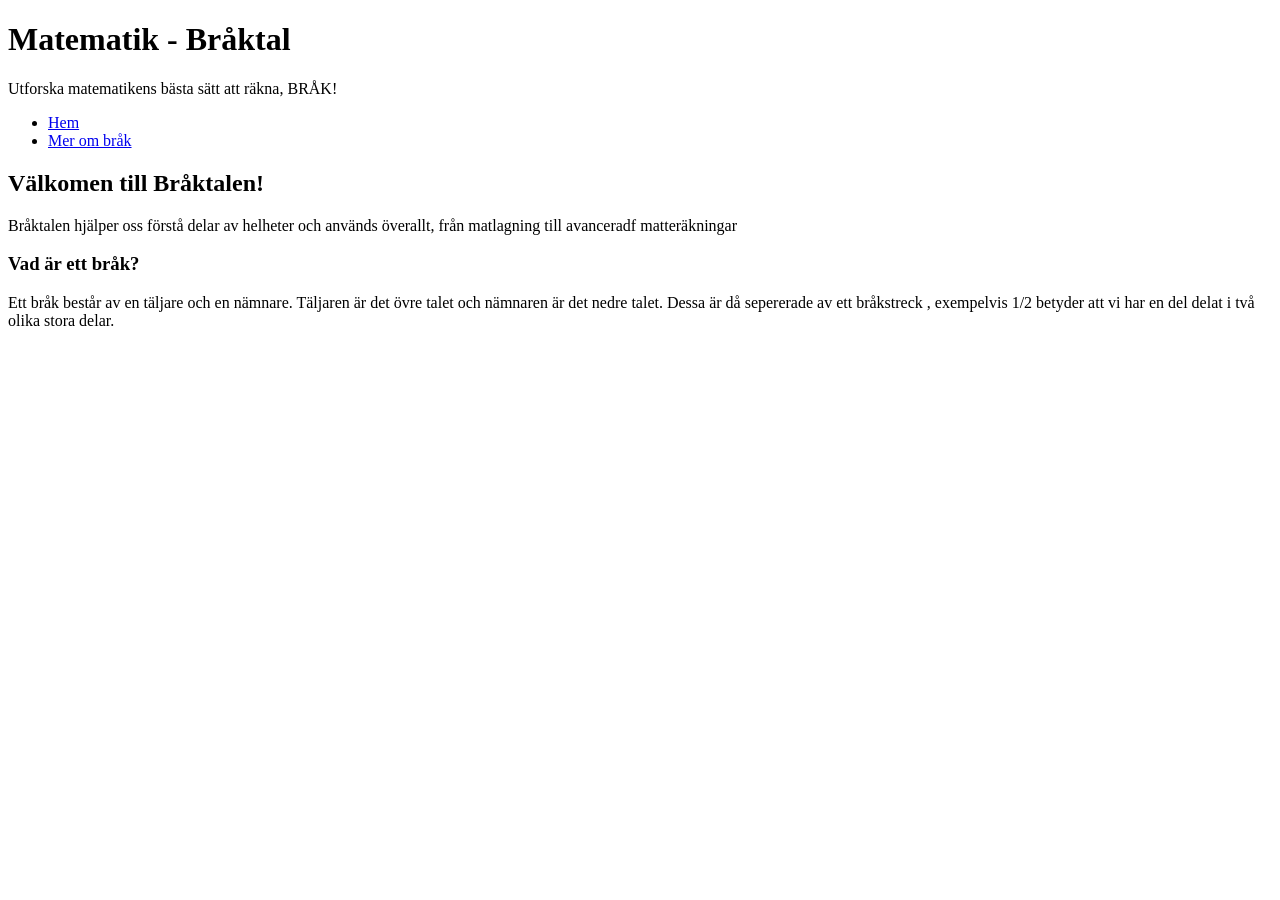
==== Html-filer/index.html @ b3208b93 "Lite mer text och länkat hemsidorna" ====
<!doctype html>
<html lang="en">
  <head>
    <meta charset="UTF-8" />
    <meta name="viewport" content="width=device-width, initial-scale=1.0" />
    <title>Matematik</title>
    <link rel="stylesheet" href="../Css-filer/style.css" />
  </head>

  <body>
    <header>
      <h1>Matematik - Bråktal</h1>
      <p>Utforska matematikens bästa sätt att räkna, BRÅK!</p>
    </header>

    <nav>
      <ul>
        <li><a href="index.html">Hem</a></li>
        <li><a href="matematik.html">Mer om bråk</a></li>
      </ul>
    </nav>

    <main>
      <h2>Välkomen till Bråktalen!</h2>
      <p>
        Bråktalen hjälper oss förstå delar av helheter och används överallt,
        från matlagning till avanceradf matteräkningar
      </p>

      <div class="example-box"></div>
      <h3>Vad är ett bråk?</h3>
      <p>
        Ett bråk består av en täljare och en nämnare. Täljaren är det övre talet
        och nämnaren är det nedre talet. Dessa är då sepererade av ett
        bråkstreck , exempelvis 1/2 betyder att vi har en del delat i två olika
        stora delar.
      </p>
    </main>

    <script src="../Javascript/matematik.js"></script>
  </body>
</html>
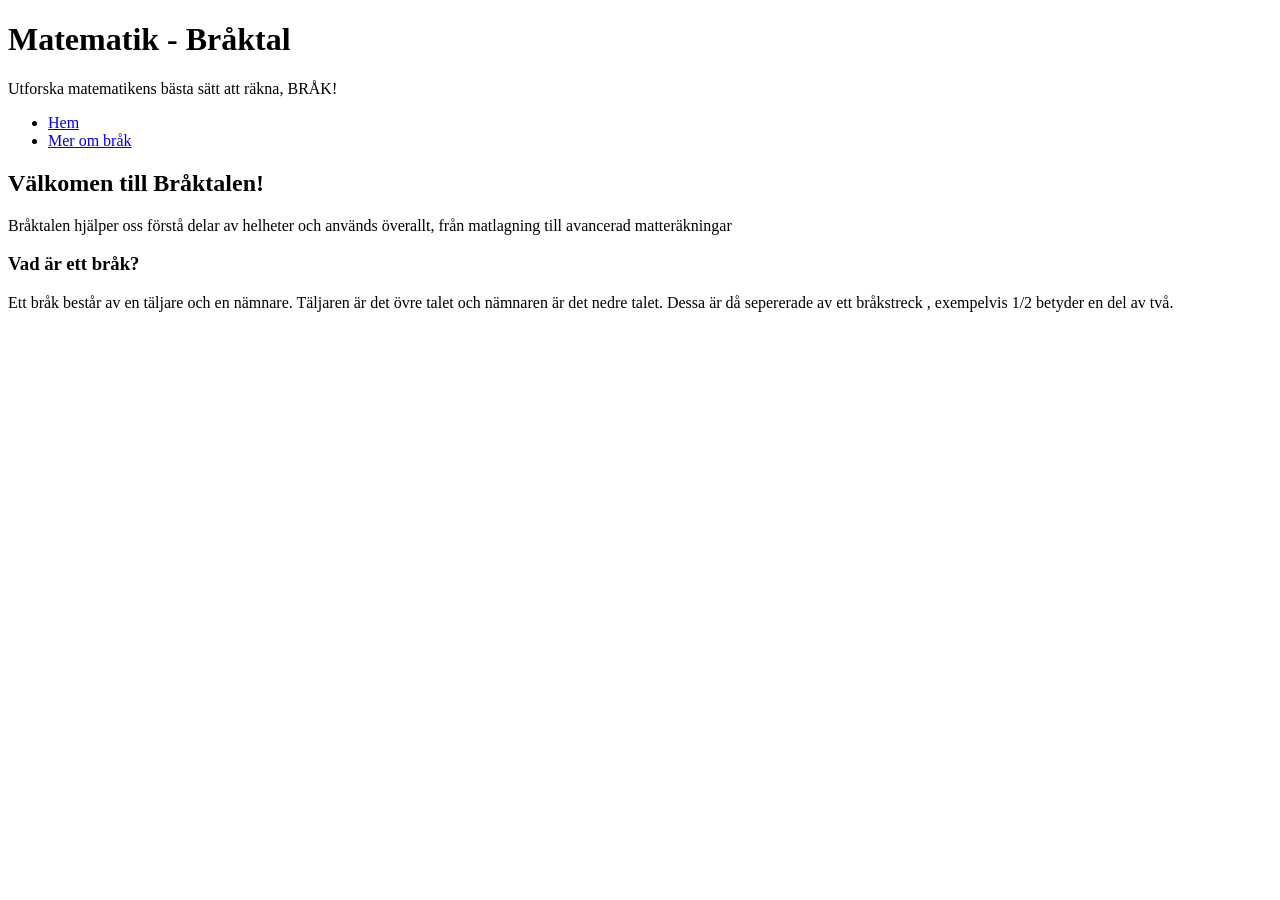
==== commit 26c300a2: "lite ändringar" ====
--- a/Html-filer/index.html
+++ b/Html-filer/index.html
@@ -1,5 +1,5 @@
 <!doctype html>
-<html lang="en">
+<html lang="sv">
   <head>
     <meta charset="UTF-8" />
     <meta name="viewport" content="width=device-width, initial-scale=1.0" />
@@ -24,7 +24,7 @@
       <h2>Välkomen till Bråktalen!</h2>
       <p>
         Bråktalen hjälper oss förstå delar av helheter och används överallt,
-        från matlagning till avanceradf matteräkningar
+        från matlagning till avancerad matteräkningar
       </p>
 
       <div class="example-box"></div>
@@ -32,8 +32,7 @@
       <p>
         Ett bråk består av en täljare och en nämnare. Täljaren är det övre talet
         och nämnaren är det nedre talet. Dessa är då sepererade av ett
-        bråkstreck , exempelvis 1/2 betyder att vi har en del delat i två olika
-        stora delar.
+        bråkstreck , exempelvis 1/2 betyder en del av två.
       </p>
     </main>
 
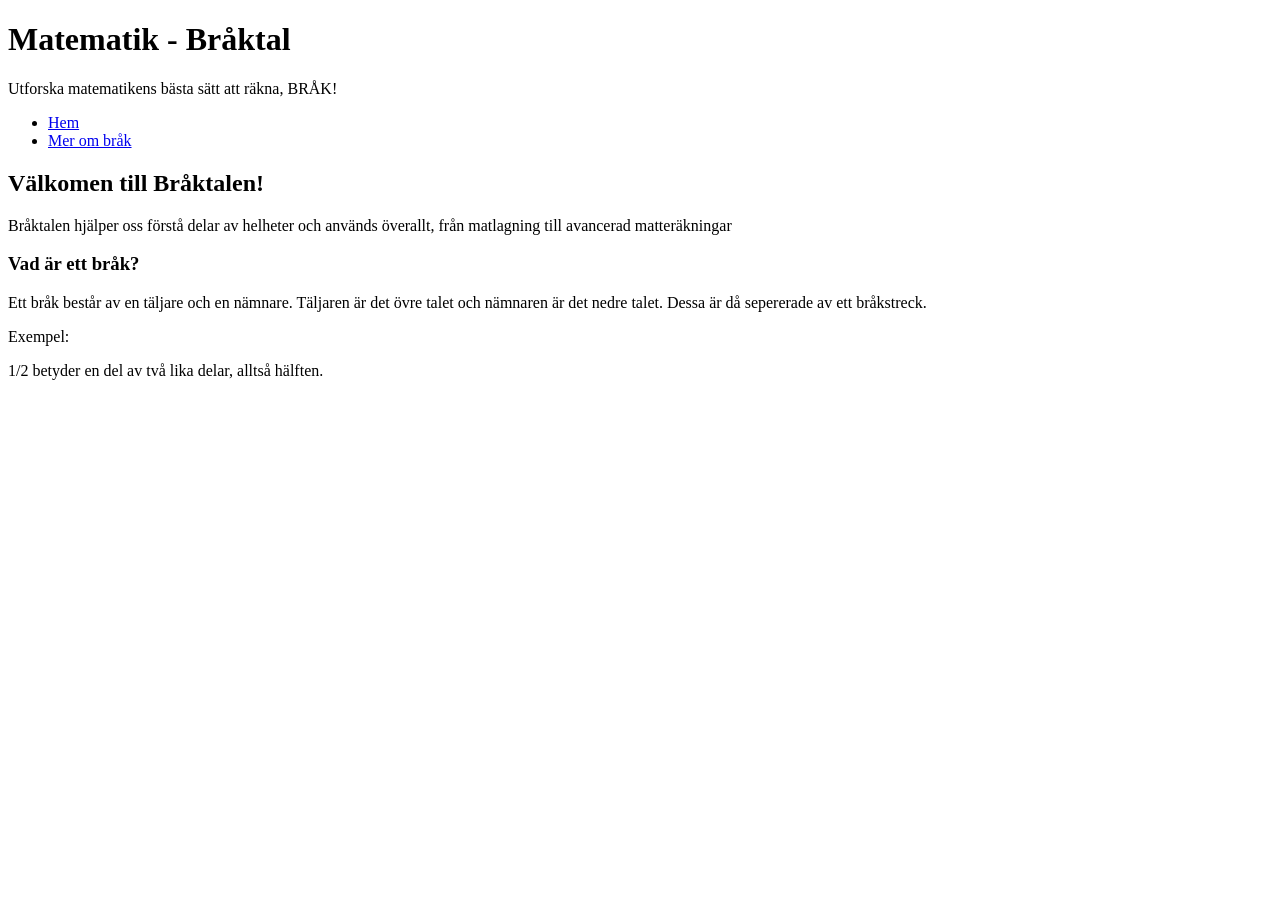
==== commit 8a9478ba: "ändringar" ====
--- a/Html-filer/index.html
+++ b/Html-filer/index.html
@@ -9,18 +9,22 @@
 
   <body>
     <header>
+
       <h1>Matematik - Bråktal</h1>
       <p>Utforska matematikens bästa sätt att räkna, BRÅK!</p>
     </header>
 
-    <nav>
+    <!-- Navigeringsmeny -->
+      <nav>
       <ul>
         <li><a href="index.html">Hem</a></li>
         <li><a href="matematik.html">Mer om bråk</a></li>
       </ul>
     </nav>
 
+   <!-- Huvudinnehåll -->
     <main>
+      <section class="hero">
       <h2>Välkomen till Bråktalen!</h2>
       <p>
         Bråktalen hjälper oss förstå delar av helheter och används överallt,
@@ -32,8 +36,17 @@
       <p>
         Ett bråk består av en täljare och en nämnare. Täljaren är det övre talet
         och nämnaren är det nedre talet. Dessa är då sepererade av ett
-        bråkstreck , exempelvis 1/2 betyder en del av två.
+        bråkstreck.
       </p>
+
+      <p>
+        Exempel:
+      </p>
+
+      <div class="exempel-bråk">
+    <span>1/2</span> betyder en del av två lika delar, alltså hälften.
+      </div>
+      </section>
     </main>
 
     <script src="../Javascript/matematik.js"></script>
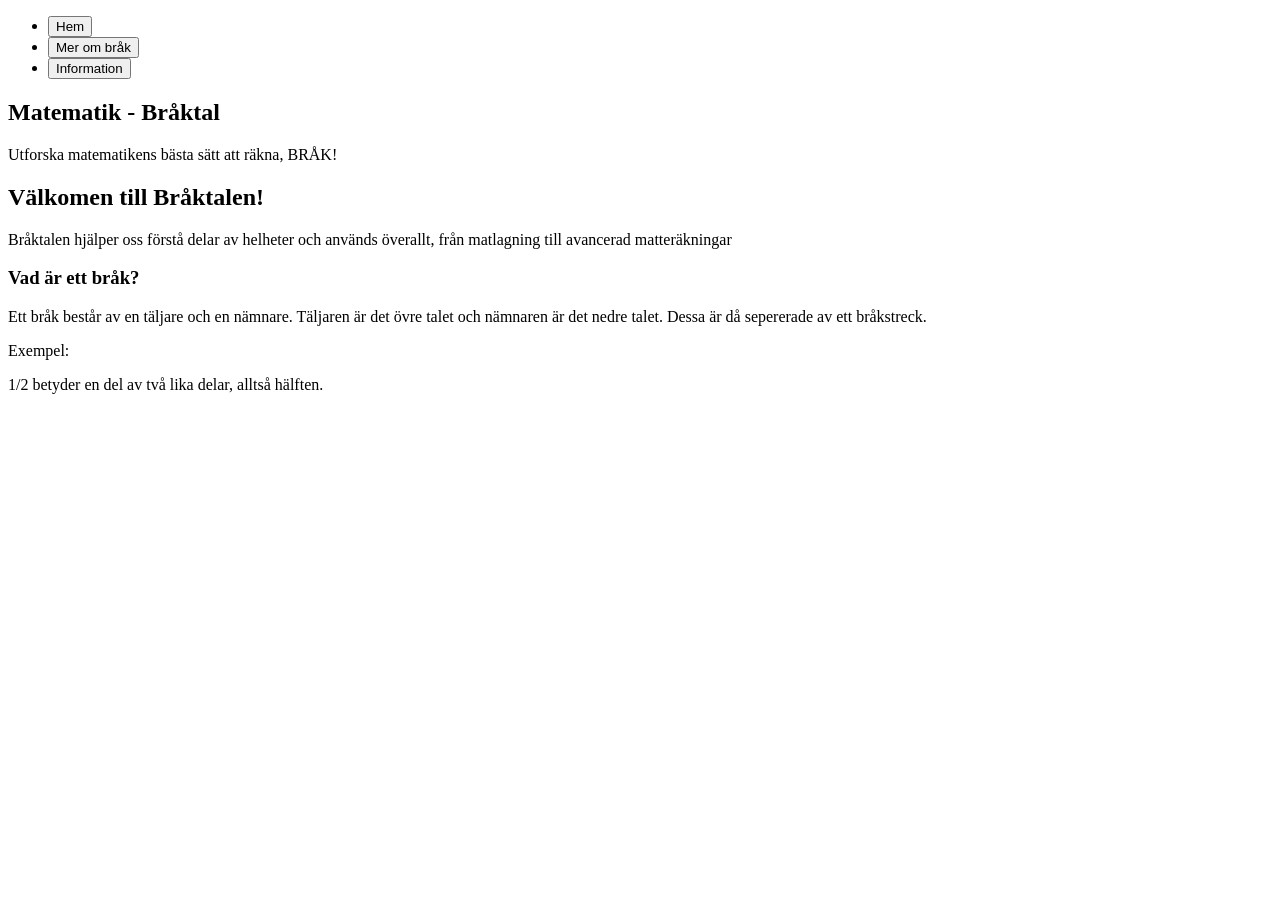
==== commit b67ce360: "Ändringar" ====
--- a/Html-filer/index.html
+++ b/Html-filer/index.html
@@ -5,50 +5,52 @@
     <meta name="viewport" content="width=device-width, initial-scale=1.0" />
     <title>Matematik</title>
     <link rel="stylesheet" href="../Css-filer/style.css" />
+    <script src="../Javascript/matematik.js"></script>
   </head>
 
   <body>
     <header>
-
-      <h1>Matematik - Bråktal</h1>
-      <p>Utforska matematikens bästa sätt att räkna, BRÅK!</p>
+      <nav>
+        <ul>
+          <!-- Navigeringsmeny -->
+          <li>
+            <a href="index.html"><button>Hem</button></a>
+          </li>
+          <li>
+            <a href="matematik.html"><button>Mer om bråk</button></a>
+          </li>
+          <li>
+            <a href="Infohemsida.html"><button>Information</button></a>
+          </li>
+        </ul>
+        <h1>Matematik - Bråktal</h1>
+        <p>Utforska matematikens bästa sätt att räkna, BRÅK!</p>
+      </nav>
     </header>
-
-    <!-- Navigeringsmeny -->
-      <nav>
-      <ul>
-        <li><a href="index.html">Hem</a></li>
-        <li><a href="matematik.html">Mer om bråk</a></li>
-      </ul>
-    </nav>
-
-   <!-- Huvudinnehåll -->
+    <!-- Huvudinnehåll -->
     <main>
       <section class="hero">
-      <h2>Välkomen till Bråktalen!</h2>
-      <p>
-        Bråktalen hjälper oss förstå delar av helheter och används överallt,
-        från matlagning till avancerad matteräkningar
-      </p>
+        <h2>Välkomen till Bråktalen!</h2>
+        <p>
+          Bråktalen hjälper oss förstå delar av helheter och används överallt,
+          från matlagning till avancerad matteräkningar
+        </p>
 
-      <div class="example-box"></div>
-      <h3>Vad är ett bråk?</h3>
-      <p>
-        Ett bråk består av en täljare och en nämnare. Täljaren är det övre talet
-        och nämnaren är det nedre talet. Dessa är då sepererade av ett
-        bråkstreck.
-      </p>
+        <!--  -->
+        <div class="example-box"></div>
+        <h3>Vad är ett bråk?</h3>
+        <p>
+          Ett bråk består av en täljare och en nämnare. Täljaren är det övre
+          talet och nämnaren är det nedre talet. Dessa är då sepererade av ett
+          bråkstreck.
+        </p>
 
-      <p>
-        Exempel:
-      </p>
+        <p>Exempel:</p>
 
-      <div class="exempel-bråk">
-    <span>1/2</span> betyder en del av två lika delar, alltså hälften.
-      </div>
+        <div class="exempel-bråk">
+          <span>1/2</span> betyder en del av två lika delar, alltså hälften.
+        </div>
       </section>
     </main>
-
-    <script src="../Javascript/matematik.js"></script>
   </body>
 </html>
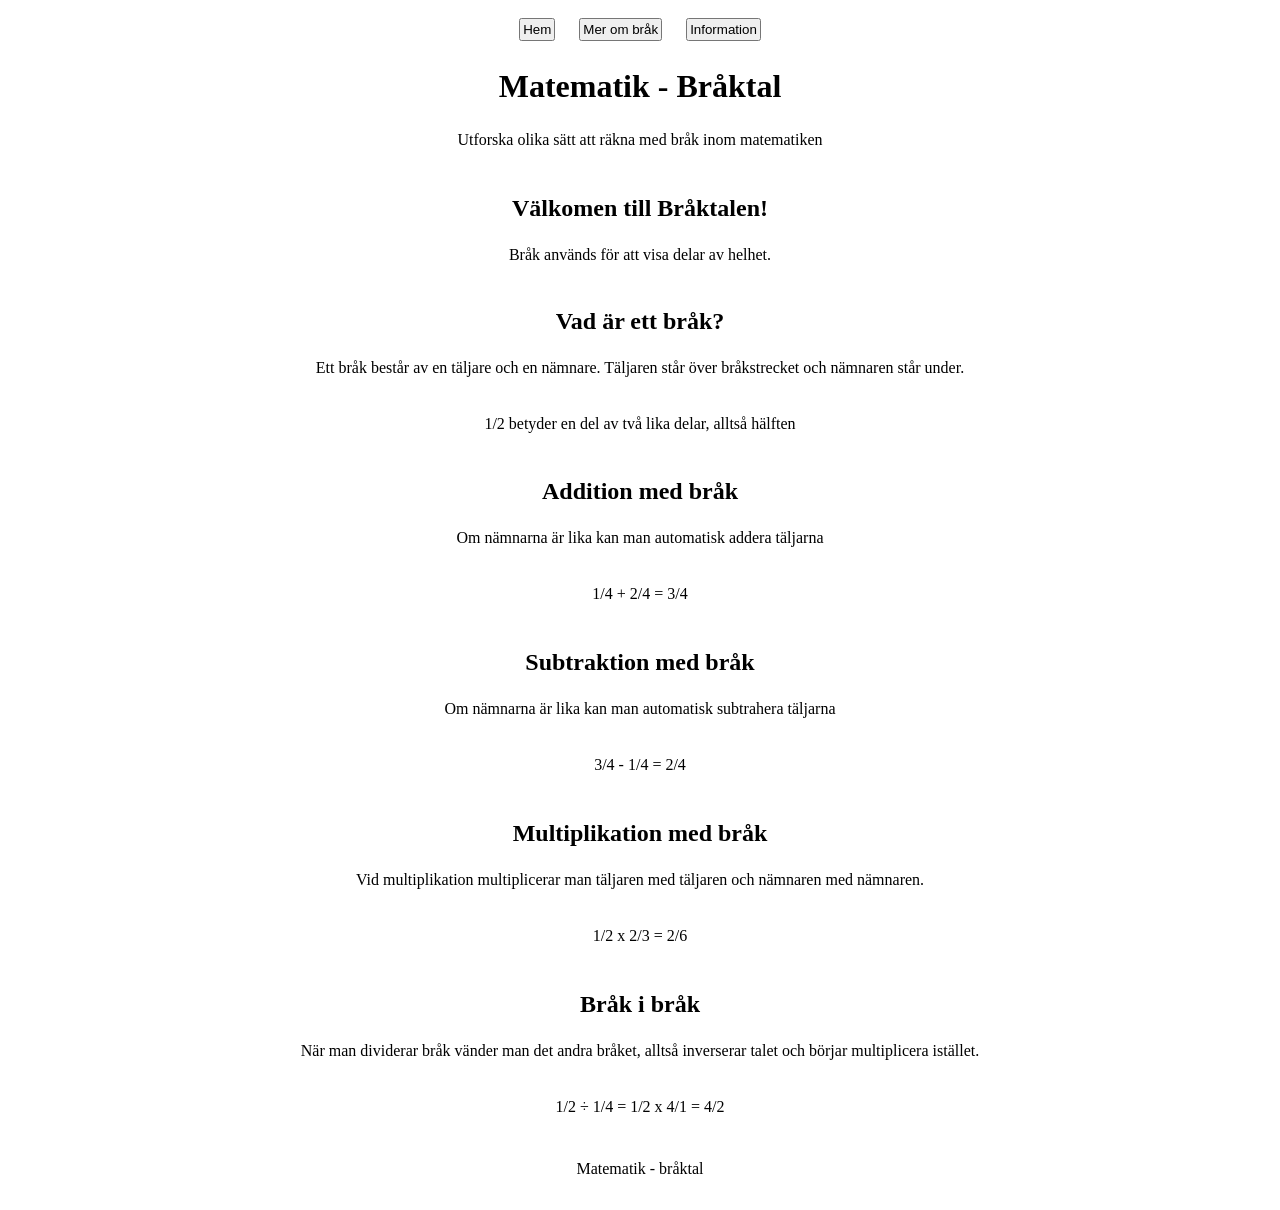
==== commit f25ab043: "Mer förklaringar till startsidan" ====
--- a/Html-filer/index.html
+++ b/Html-filer/index.html
@@ -23,34 +23,87 @@
             <a href="Infohemsida.html"><button>Information</button></a>
           </li>
         </ul>
-        <h1>Matematik - Bråktal</h1>
-        <p>Utforska matematikens bästa sätt att räkna, BRÅK!</p>
       </nav>
+
+      <h1>Matematik - Bråktal</h1>
+      <p>Utforska olika sätt att räkna med bråk inom matematiken</p>
     </header>
+
     <!-- Huvudinnehåll -->
     <main>
       <section class="hero">
         <h2>Välkomen till Bråktalen!</h2>
-        <p>
-          Bråktalen hjälper oss förstå delar av helheter och används överallt,
-          från matlagning till avancerad matteräkningar
-        </p>
+        <p>Bråk används för att visa delar av helhet.</p>
+      </section>
 
-        <!--  -->
-        <div class="example-box"></div>
-        <h3>Vad är ett bråk?</h3>
-        <p>
-          Ett bråk består av en täljare och en nämnare. Täljaren är det övre
-          talet och nämnaren är det nedre talet. Dessa är då sepererade av ett
-          bråkstreck.
-        </p>
+      <!-- Förklaring till ämnet  -->
+      <section class="info-box"></div>
 
-        <p>Exempel:</p>
+      <h2>Vad är ett bråk?</h2>
 
-        <div class="exempel-bråk">
-          <span>1/2</span> betyder en del av två lika delar, alltså hälften.
-        </div>
+      <p>
+        Ett bråk består av en täljare och en nämnare. Täljaren står över
+        bråkstrecket och nämnaren står under.
+      </p>
+
+      <div class="exempel-bråk">
+       <p> 1/2 betyder en del av två lika delar, alltså hälften</p>
+      </div>
       </section>
+
+      <section class="info-box">
+
+        <h2>Addition med bråk</h2>
+
+        <p>Om nämnarna är lika kan man automatisk addera täljarna</p>
+
+        <div class="exempel-bråk"> 
+         <p> 1/4 + 2/4 = 3/4 </p>
+         </div>
+      </section>
+
+      <section class="info-box">
+      <h2>Subtraktion med bråk</h2>
+
+      <p>Om nämnarna är lika kan man automatisk subtrahera täljarna</p>
+
+      <div class="exempel-bråk">
+      <p> 3/4 - 1/4 = 2/4</p>
+
+    </div>
+    </section>
+
+    <section class="info-box">
+    <h2>Multiplikation med bråk</h2>
+
+    <p> Vid multiplikation multiplicerar man täljaren med täljaren och nämnaren med nämnaren.</p>
+
+    <div class="exempel-bråk">
+
+    <p> 1/2 x 2/3 = 2/6</p>
+
+    </div>
+
+   </section>
+
+   <section class="info-box">
+   <h2>Bråk i bråk</h2>
+  
+   <p> När man dividerar bråk vänder man det andra bråket, alltså inverserar talet och börjar multiplicera istället.</p>
+
+   <div class="exempel-bråk">
+
+   <p> 1/2 ÷ 1/4 = 1/2 x 4/1 = 4/2 </p>
+
+   </div>
+   </section>
     </main>
+    <footer>
+
+     <p> Matematik - bråktal</p>
+
+    </footer>
   </body>
 </html>
+
+
--- a/Css-filer/style.css
+++ b/Css-filer/style.css
@@ -0,0 +1,18 @@
+*{
+    padding: 2px;
+    text-align: center;
+}
+
+nav ul{
+ display: flex;
+ justify-content: center;
+    gap: 1rem;
+    padding: 0;
+    margin: 0;
+    list-style: none;
+}
+
+nav ul li a{
+    color: black;
+    text-decoration: none;
+}
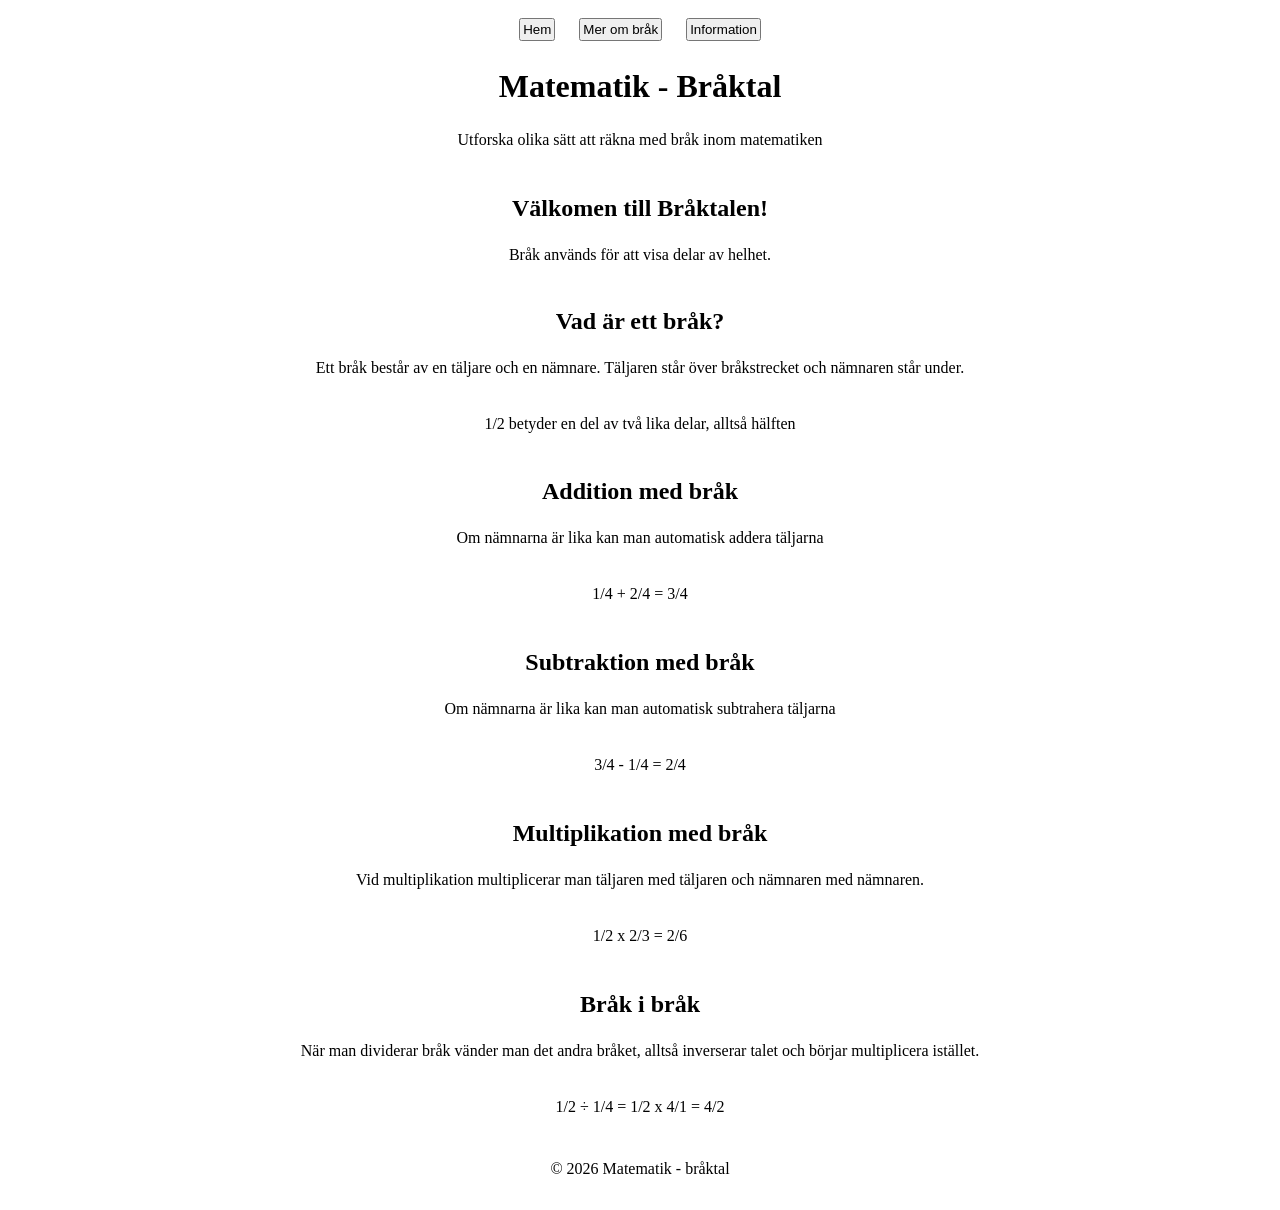
==== commit c18305f4: "ändringar" ====
--- a/Html-filer/index.html
+++ b/Html-filer/index.html
@@ -100,7 +100,7 @@
     </main>
     <footer>
 
-     <p> Matematik - bråktal</p>
+    <p id="footertext">&copy; 2026 Matematik - bråktal</p>
 
     </footer>
   </body>
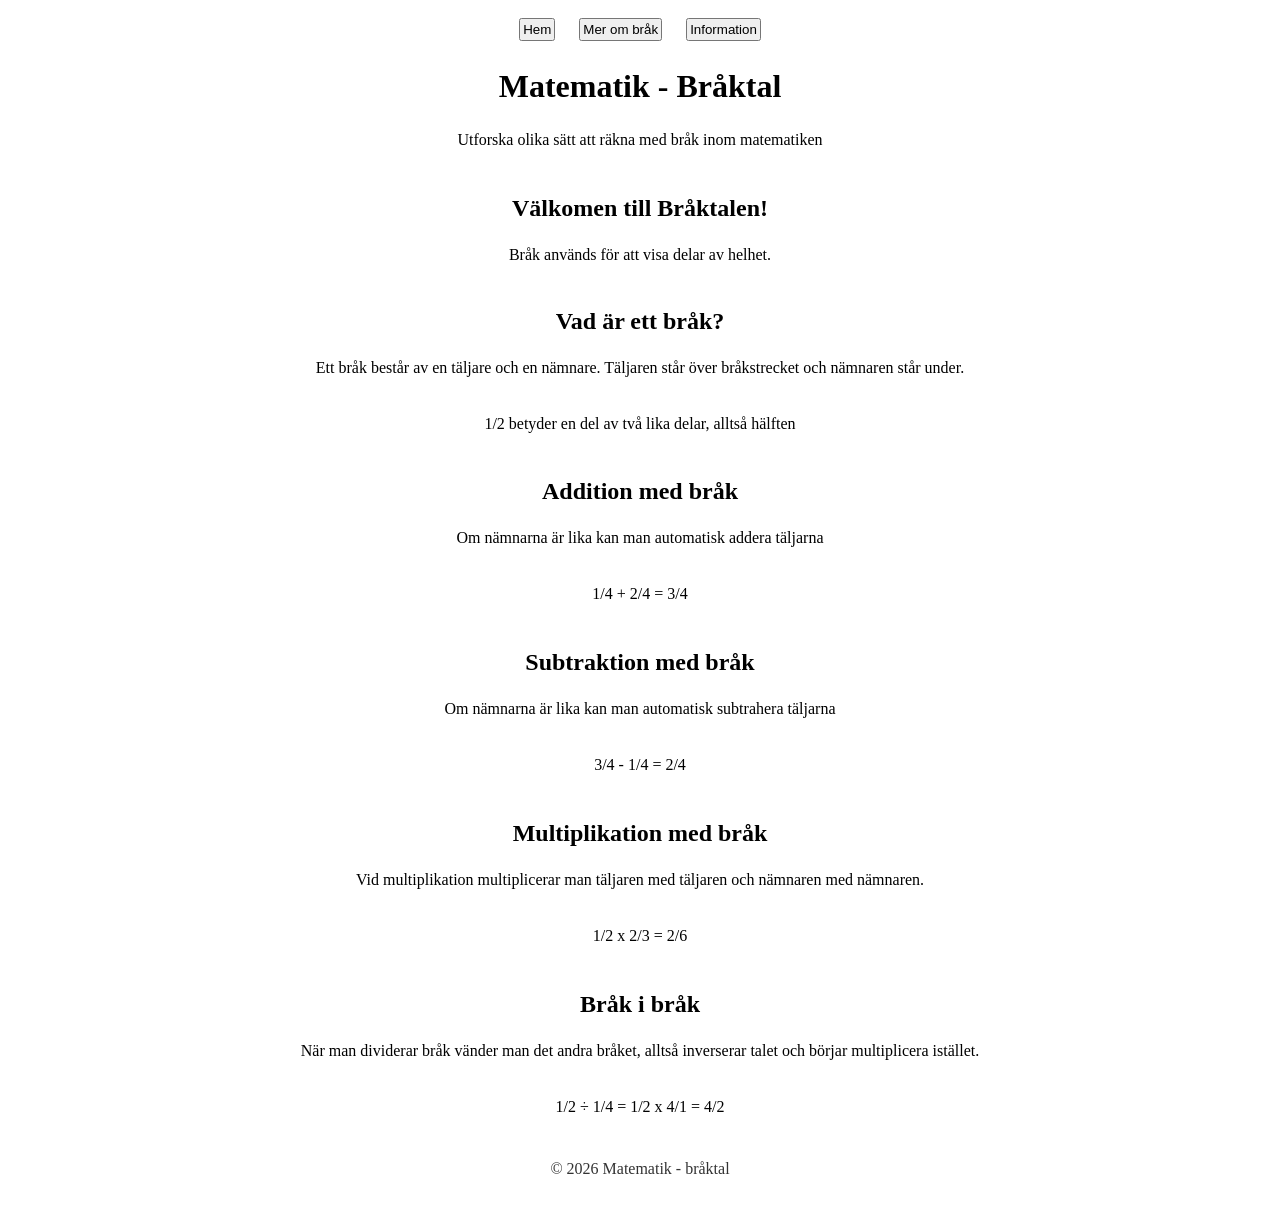
==== commit 0cf0726e: "små ändringar" ====
--- a/Html-filer/index.html
+++ b/Html-filer/index.html
@@ -5,7 +5,6 @@
     <meta name="viewport" content="width=device-width, initial-scale=1.0" />
     <title>Matematik</title>
     <link rel="stylesheet" href="../Css-filer/style.css" />
-    <script src="../Javascript/matematik.js"></script>
   </head>
 
   <body>
@@ -103,6 +102,9 @@
     <p id="footertext">&copy; 2026 Matematik - bråktal</p>
 
     </footer>
+
+  <script src="../Javascript/matematik.js"></script>
+  
   </body>
 </html>
 
--- a/Css-filer/style.css
+++ b/Css-filer/style.css
@@ -4,8 +4,8 @@
 }
 
 nav ul{
- display: flex;
- justify-content: center;
+    display: flex;
+    justify-content: center;
     gap: 1rem;
     padding: 0;
     margin: 0;
@@ -15,4 +15,8 @@
 nav ul li a{
     color: black;
     text-decoration: none;
-}+}
+
+#footertext {
+        color: #333;
+    }
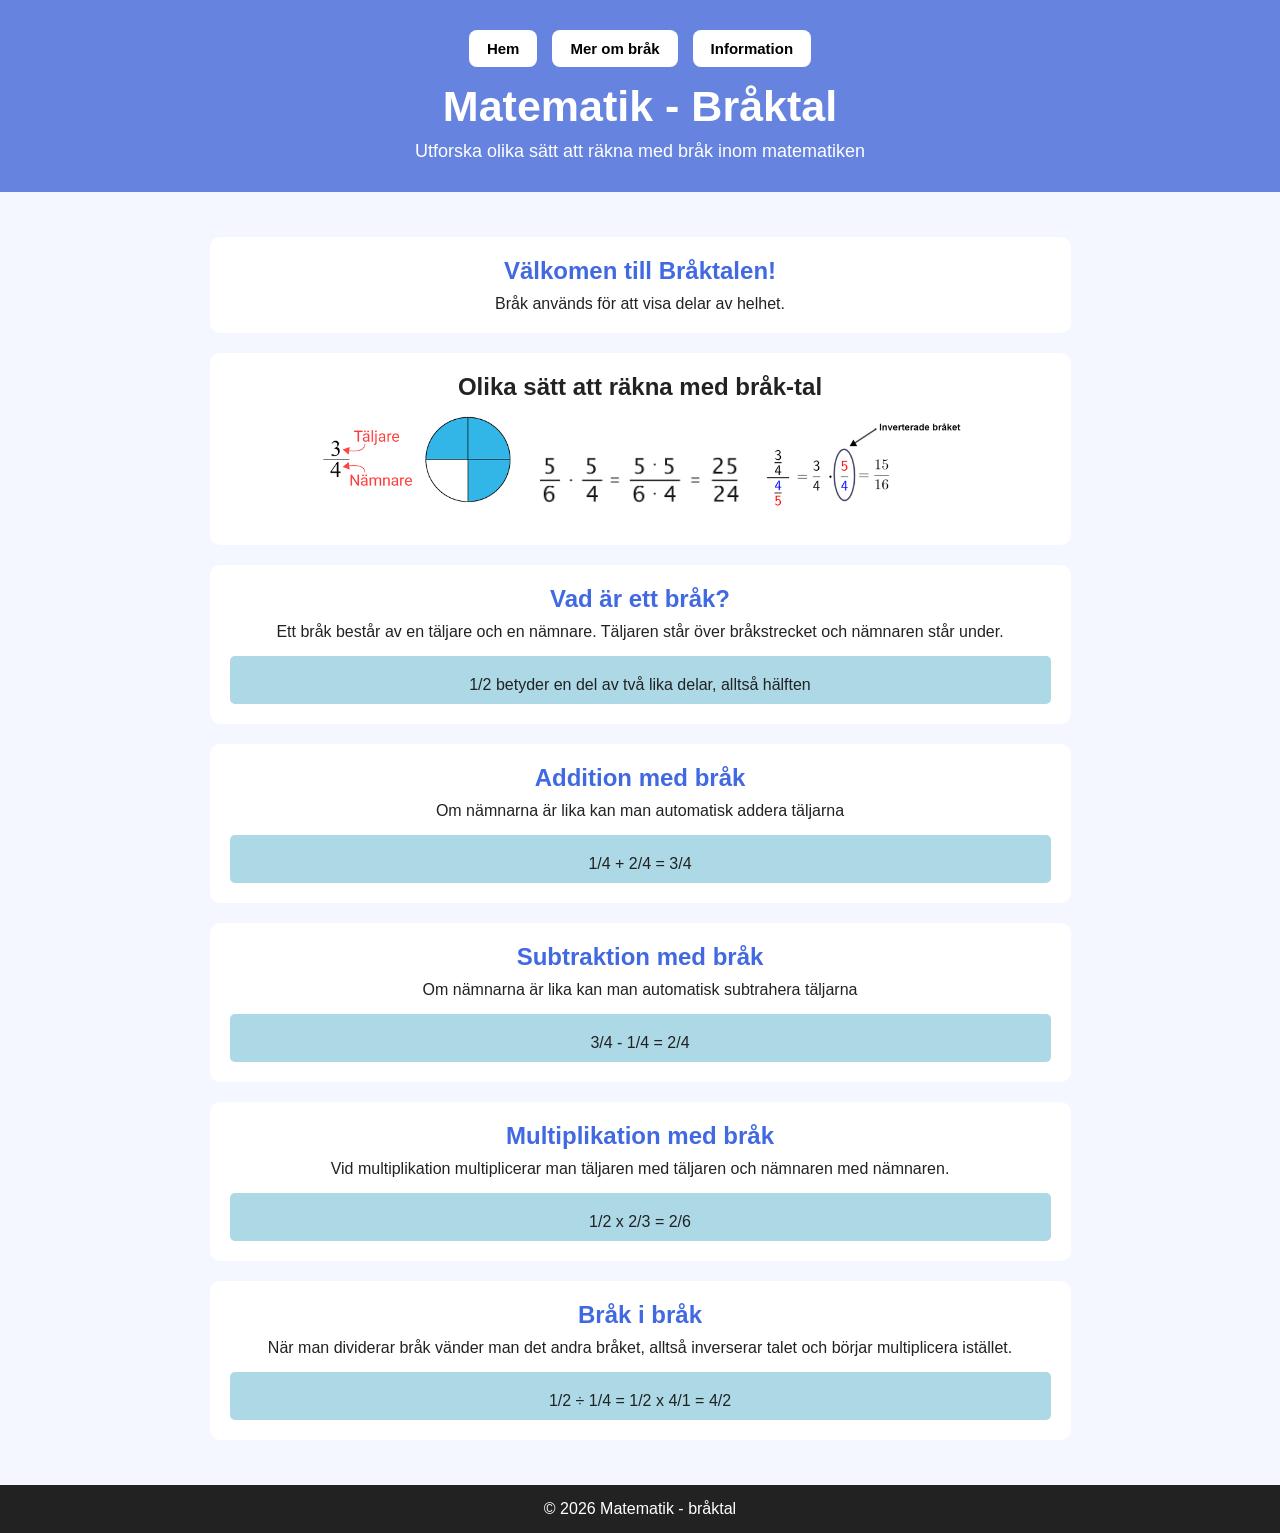
==== commit c8406b5a: "ändringar" ====
--- a/Html-filer/index.html
+++ b/Html-filer/index.html
@@ -35,8 +35,18 @@
         <p>Bråk används för att visa delar av helhet.</p>
       </section>
 
+      <section class="bild-låda">
+
+       <h2> Olika sätt att räkna med bråk-tal</h2>
+
+       <img src="../Bilder/brak1.png" alt="Bråk bild">
+       <img src="../Bilder/brak2.png" alt="Bråk bild">
+       <img src="../Bilder/brak3.png" alt="Bråk bild">
+
+      </section>
+
       <!-- Förklaring till ämnet  -->
-      <section class="info-box"></div>
+      <section class="info-box">
 
       <h2>Vad är ett bråk?</h2>
 
--- a/Css-filer/style.css
+++ b/Css-filer/style.css
@@ -1,22 +1,174 @@
 *{
-    padding: 2px;
-    text-align: center;
+    margin: 0;
+    padding: 0;
+    box-sizing: border-box;
+}
+
+body {
+
+background-color: #f4f7ff;
+font-family: Arial, sans-serif;
+text-align: center;
+color: #222;
+
+}
+
+header {
+
+background-color: rgba(19, 65, 204, 0.63);
+color: white;
+padding: 30px;
+
+}
+
+header h1 {
+    
+margin-top: 15px;
+font-size: 43px;
+
+}
+
+header p {
+
+margin-top: 10px;
+font-size: 18px;
+
 }
 
 nav ul{
     display: flex;
     justify-content: center;
-    gap: 1rem;
-    padding: 0;
-    margin: 0;
+    gap: 15px;
     list-style: none;
 }
 
 nav ul li a{
-    color: black;
     text-decoration: none;
 }
 
+nav button {
+
+padding: 10px 18px;
+border: none;
+border-radius: 8px;
+background-color: white;
+cursor: pointer;
+font-size: 15px;
+font-weight: bold;
+
+}
+
+nav button:hover {
+
+background-color: lightgray;
+transition: 0.3s;
+
+}
+
+main {
+    padding: 25px;
+}
+
+.hero,
+.info-box,
+.quiz-låda{
+
+background-color: white;
+width: 70%;
+margin: auto;
+margin-top: 20px;
+padding: 20px;
+border-radius: 10px;
+
+}
+
+.hero h2,
+.info-box h2,
+.quiz-låda h2 {
+
+color: royalblue;
+margin-bottom: 10px;
+
+}
+
+.hero p,
+.info-box p,
+.quiz-låda p {
+
+margin-top: 10px;
+
+}
+
+.exempel-bråk {
+
+background-color: lightblue;
+margin-top: 15px;
+padding: 10px;
+border-radius: 5px;
+
+}
+
+.quiz-låda button {
+
+margin-top: 10px;
+padding: 10px;
+background-color: royalblue;
+color: white;
+border: none;
+border-radius: 5px;
+
+}
+
+.quiz-låda button:hover {
+
+background-color: darkblue;
+
+}
+
+#resultat {
+
+margin-top: 20px;
+
+}
+
+footer {
+
+background-color: #222;
+padding: 15px;
+margin-top: 20px;
+
+}
+
 #footertext {
-        color: #333;
+        color: white;
     }
+
+.bild-låda {
+
+background-color: white;
+width: 70%;
+margin: auto;
+margin-top: 20px;
+padding: 20px;
+border-radius: 10px;
+
+}
+
+.bild-låda img {
+
+width: 200px;
+margin: 10px;
+border-radius: 10px;
+
+}
+
+.tips-låda {
+
+background-color: lightyellow;
+width: 70%;
+margin: auto;
+margin-top: 20px;
+padding: 20px;
+border-radius: 10px;
+
+}
